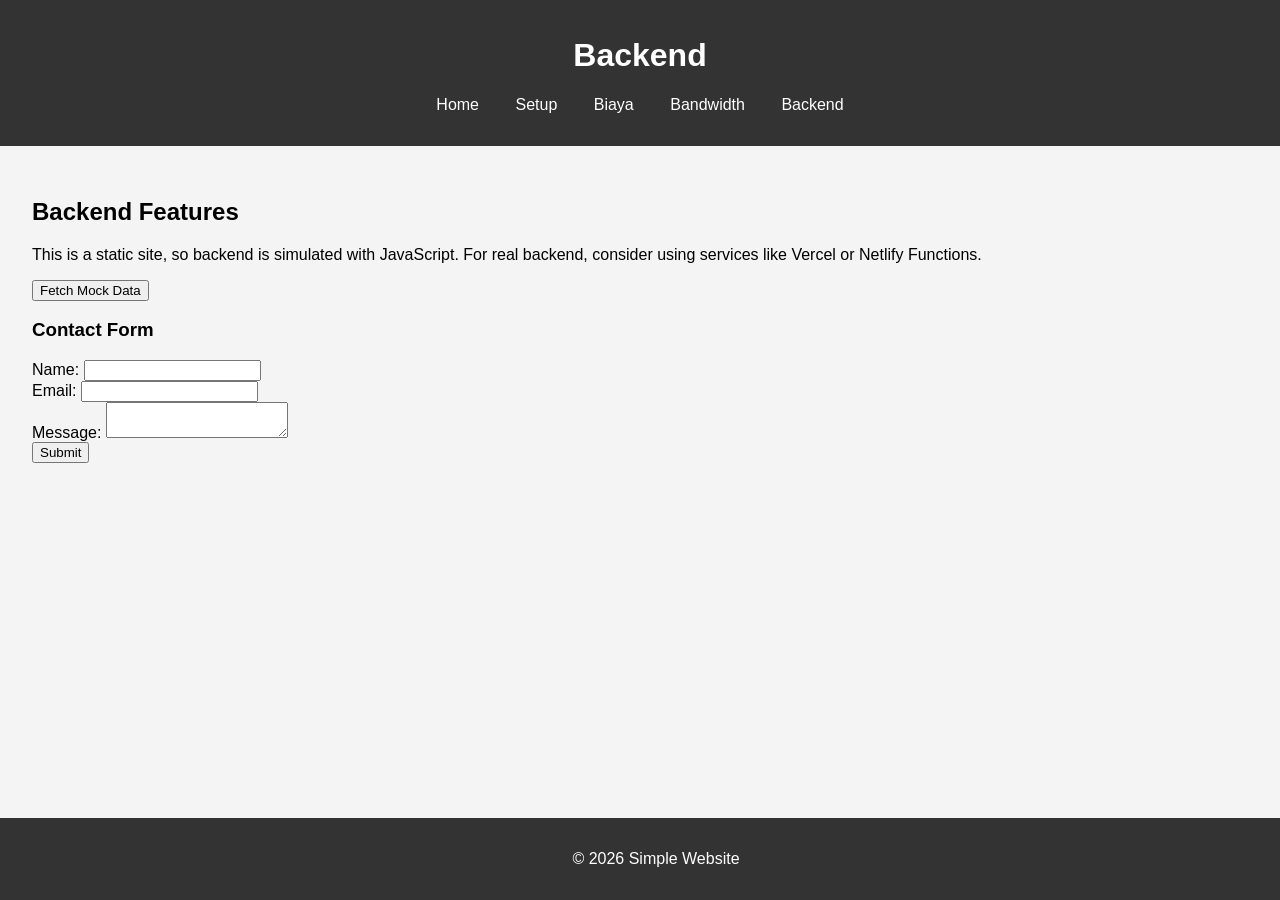
==== backend.html @ cc38b747 "Add simple website with setup, biaya, bandwidth, and backend features" ====
<!DOCTYPE html>
<html lang="en">
<head>
    <meta charset="UTF-8">
    <meta name="viewport" content="width=device-width, initial-scale=1.0">
    <title>Backend - Simple Website</title>
    <link rel="stylesheet" href="style.css">
</head>
<body>
    <header>
        <h1>Backend</h1>
        <nav>
            <ul>
                <li><a href="index.html">Home</a></li>
                <li><a href="setup.html">Setup</a></li>
                <li><a href="biaya.html">Biaya</a></li>
                <li><a href="bandwidth.html">Bandwidth</a></li>
                <li><a href="backend.html">Backend</a></li>
            </ul>
        </nav>
    </header>
    <main>
        <section>
            <h2>Backend Features</h2>
            <p>This is a static site, so backend is simulated with JavaScript. For real backend, consider using services like Vercel or Netlify Functions.</p>
            <button onclick="fetchData()">Fetch Mock Data</button>
            <div id="data"></div>
            <h3>Contact Form</h3>
            <form id="contactForm">
                <label for="name">Name:</label>
                <input type="text" id="name" required><br>
                <label for="email">Email:</label>
                <input type="email" id="email" required><br>
                <label for="message">Message:</label>
                <textarea id="message" required></textarea><br>
                <button type="submit">Submit</button>
            </form>
            <div id="formResponse"></div>
        </section>
    </main>
    <footer>
        <p>&copy; 2026 Simple Website</p>
    </footer>
    <script src="script.js"></script>
</body>
</html>
---- style.css ----
body {
    font-family: Arial, sans-serif;
    margin: 0;
    padding: 0;
    background-color: #f4f4f4;
}

header {
    background-color: #333;
    color: white;
    padding: 1rem;
    text-align: center;
}

nav ul {
    list-style: none;
    padding: 0;
}

nav ul li {
    display: inline;
    margin: 0 1rem;
}

nav a {
    color: white;
    text-decoration: none;
}

main {
    padding: 2rem;
}

footer {
    background-color: #333;
    color: white;
    text-align: center;
    padding: 1rem;
    position: fixed;
    width: 100%;
    bottom: 0;
}
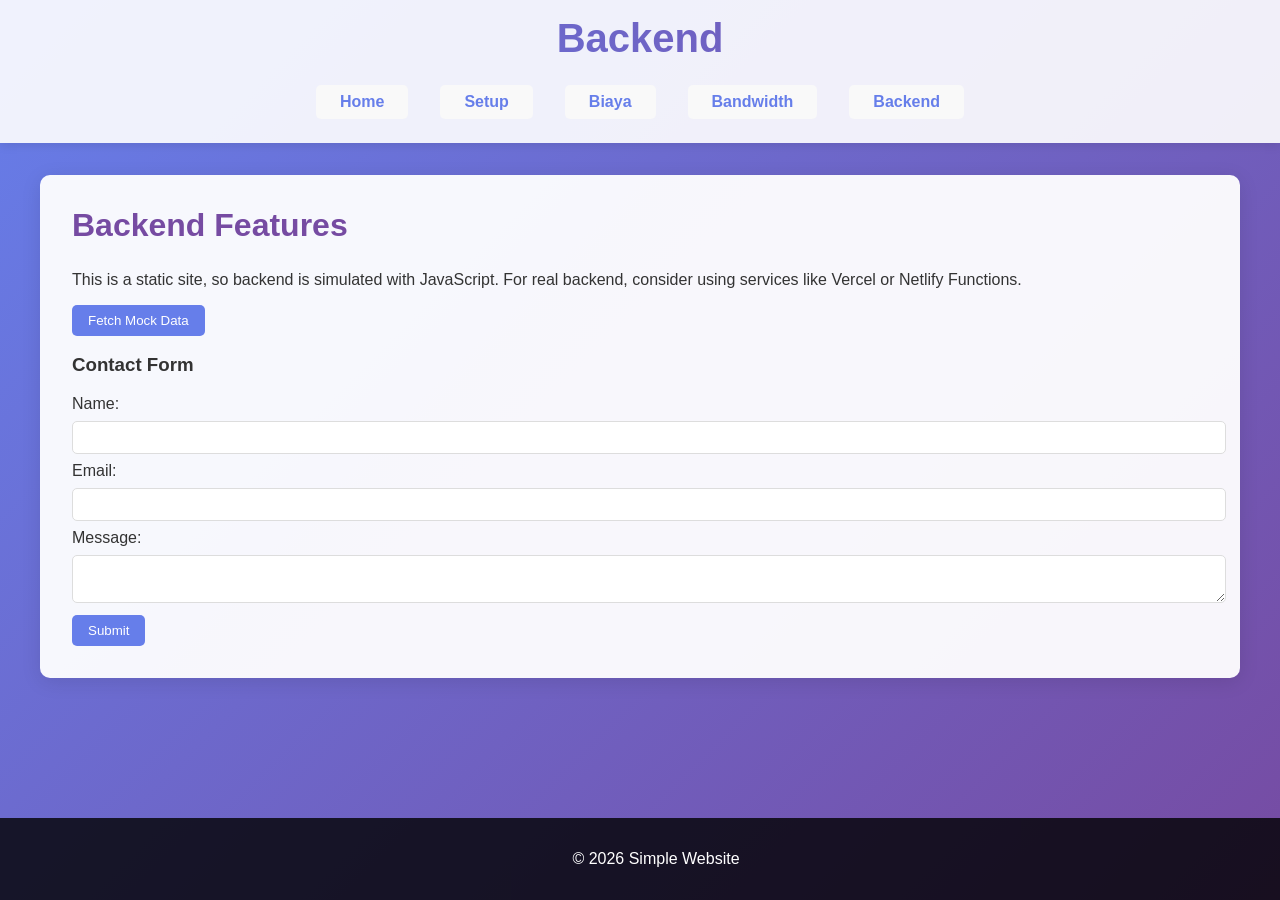
==== commit 9330af83: "Add version query to CSS links to force browser refresh" ====
--- a/backend.html
+++ b/backend.html
@@ -4,7 +4,7 @@
     <meta charset="UTF-8">
     <meta name="viewport" content="width=device-width, initial-scale=1.0">
     <title>Backend - Simple Website</title>
-    <link rel="stylesheet" href="style.css">
+    <link rel="stylesheet" href="style.css?v=2">
 </head>
 <body>
     <header>
--- a/style.css
+++ b/style.css
@@ -1,42 +1,184 @@
 body {
-    font-family: Arial, sans-serif;
+    font-family: 'Arial', sans-serif;
     margin: 0;
     padding: 0;
-    background-color: #f4f4f4;
+    background: linear-gradient(135deg, #667eea 0%, #764ba2 100%);
+    color: #333;
+    min-height: 100vh;
+    animation: fadeIn 1s ease-in;
+}
+
+@keyframes fadeIn {
+    from { opacity: 0; }
+    to { opacity: 1; }
 }
 
 header {
-    background-color: #333;
-    color: white;
+    background: rgba(255, 255, 255, 0.9);
+    color: #333;
     padding: 1rem;
     text-align: center;
+    box-shadow: 0 2px 10px rgba(0, 0, 0, 0.1);
+    position: sticky;
+    top: 0;
+    z-index: 100;
+}
+
+header h1 {
+    margin: 0;
+    font-size: 2.5rem;
+    background: linear-gradient(45deg, #667eea, #764ba2);
+    -webkit-background-clip: text;
+    -webkit-text-fill-color: transparent;
 }
 
 nav ul {
     list-style: none;
     padding: 0;
-}
-
-nav ul li {
-    display: inline;
-    margin: 0 1rem;
+    margin: 1rem 0 0 0;
+    display: flex;
+    justify-content: center;
+    gap: 2rem;
 }
 
 nav a {
+    color: #667eea;
+    text-decoration: none;
+    font-weight: bold;
+    padding: 0.5rem 1rem;
+    border-radius: 20px;
+    transition: background 0.3s, color 0.3s;
+}
+
+nav a:hover {
+    background: #667eea;
     color: white;
-    text-decoration: none;
 }
 
 main {
     padding: 2rem;
+    max-width: 1200px;
+    margin: 0 auto;
+}
+
+section {
+    background: rgba(255, 255, 255, 0.95);
+    padding: 2rem;
+    margin-bottom: 2rem;
+    border-radius: 10px;
+    box-shadow: 0 4px 20px rgba(0, 0, 0, 0.1);
+}
+
+section h2 {
+    color: #764ba2;
+    margin-top: 0;
+    font-size: 2rem;
 }
 
 footer {
-    background-color: #333;
+    background: rgba(0, 0, 0, 0.8);
     color: white;
     text-align: center;
     padding: 1rem;
     position: fixed;
     width: 100%;
     bottom: 0;
+}
+
+/* Additional styles for forms and buttons */
+button {
+    background: #667eea;
+    color: white;
+    border: none;
+    padding: 0.5rem 1rem;
+    border-radius: 5px;
+    cursor: pointer;
+    transition: background 0.3s;
+}
+
+button:hover {
+    background: #5a6fd8;
+}
+
+input, textarea {
+    width: 100%;
+    padding: 0.5rem;
+    margin: 0.5rem 0;
+    border: 1px solid #ddd;
+    border-radius: 5px;
+}
+
+ul {
+    list-style: none;
+    padding: 0;
+}
+
+ul li {
+    background: #f9f9f9;
+    margin: 0.5rem 0;
+    padding: 0.5rem;
+    border-radius: 5px;
+}
+
+/* Features cards */
+.features {
+    display: grid;
+    grid-template-columns: repeat(auto-fit, minmax(250px, 1fr));
+    gap: 1rem;
+    margin-top: 2rem;
+}
+
+.card {
+    background: rgba(255, 255, 255, 0.9);
+    padding: 1.5rem;
+    border-radius: 10px;
+    box-shadow: 0 2px 10px rgba(0, 0, 0, 0.1);
+    text-align: center;
+    transition: transform 0.3s, box-shadow 0.3s;
+    animation: slideUp 0.5s ease-out;
+}
+
+@keyframes slideUp {
+    from { transform: translateY(20px); opacity: 0; }
+    to { transform: translateY(0); opacity: 1; }
+}
+
+.card:hover {
+    transform: translateY(-5px);
+    box-shadow: 0 4px 20px rgba(0, 0, 0, 0.2);
+}
+
+.card h3 {
+    color: #764ba2;
+    margin-top: 0;
+}
+
+.card a {
+    display: inline-block;
+    margin-top: 1rem;
+    background: #667eea;
+    color: white;
+    padding: 0.5rem 1rem;
+    text-decoration: none;
+    border-radius: 5px;
+    transition: background 0.3s;
+}
+
+.features .card:nth-child(1) { animation-delay: 0.1s; }
+.features .card:nth-child(2) { animation-delay: 0.2s; }
+.features .card:nth-child(3) { animation-delay: 0.3s; }
+.features .card:nth-child(4) { animation-delay: 0.4s; }
+
+/* Responsive */
+@media (max-width: 768px) {
+    nav ul {
+        flex-direction: column;
+        gap: 1rem;
+    }
+    main {
+        padding: 1rem;
+    }
+    .features {
+        grid-template-columns: 1fr;
+    }
 }
